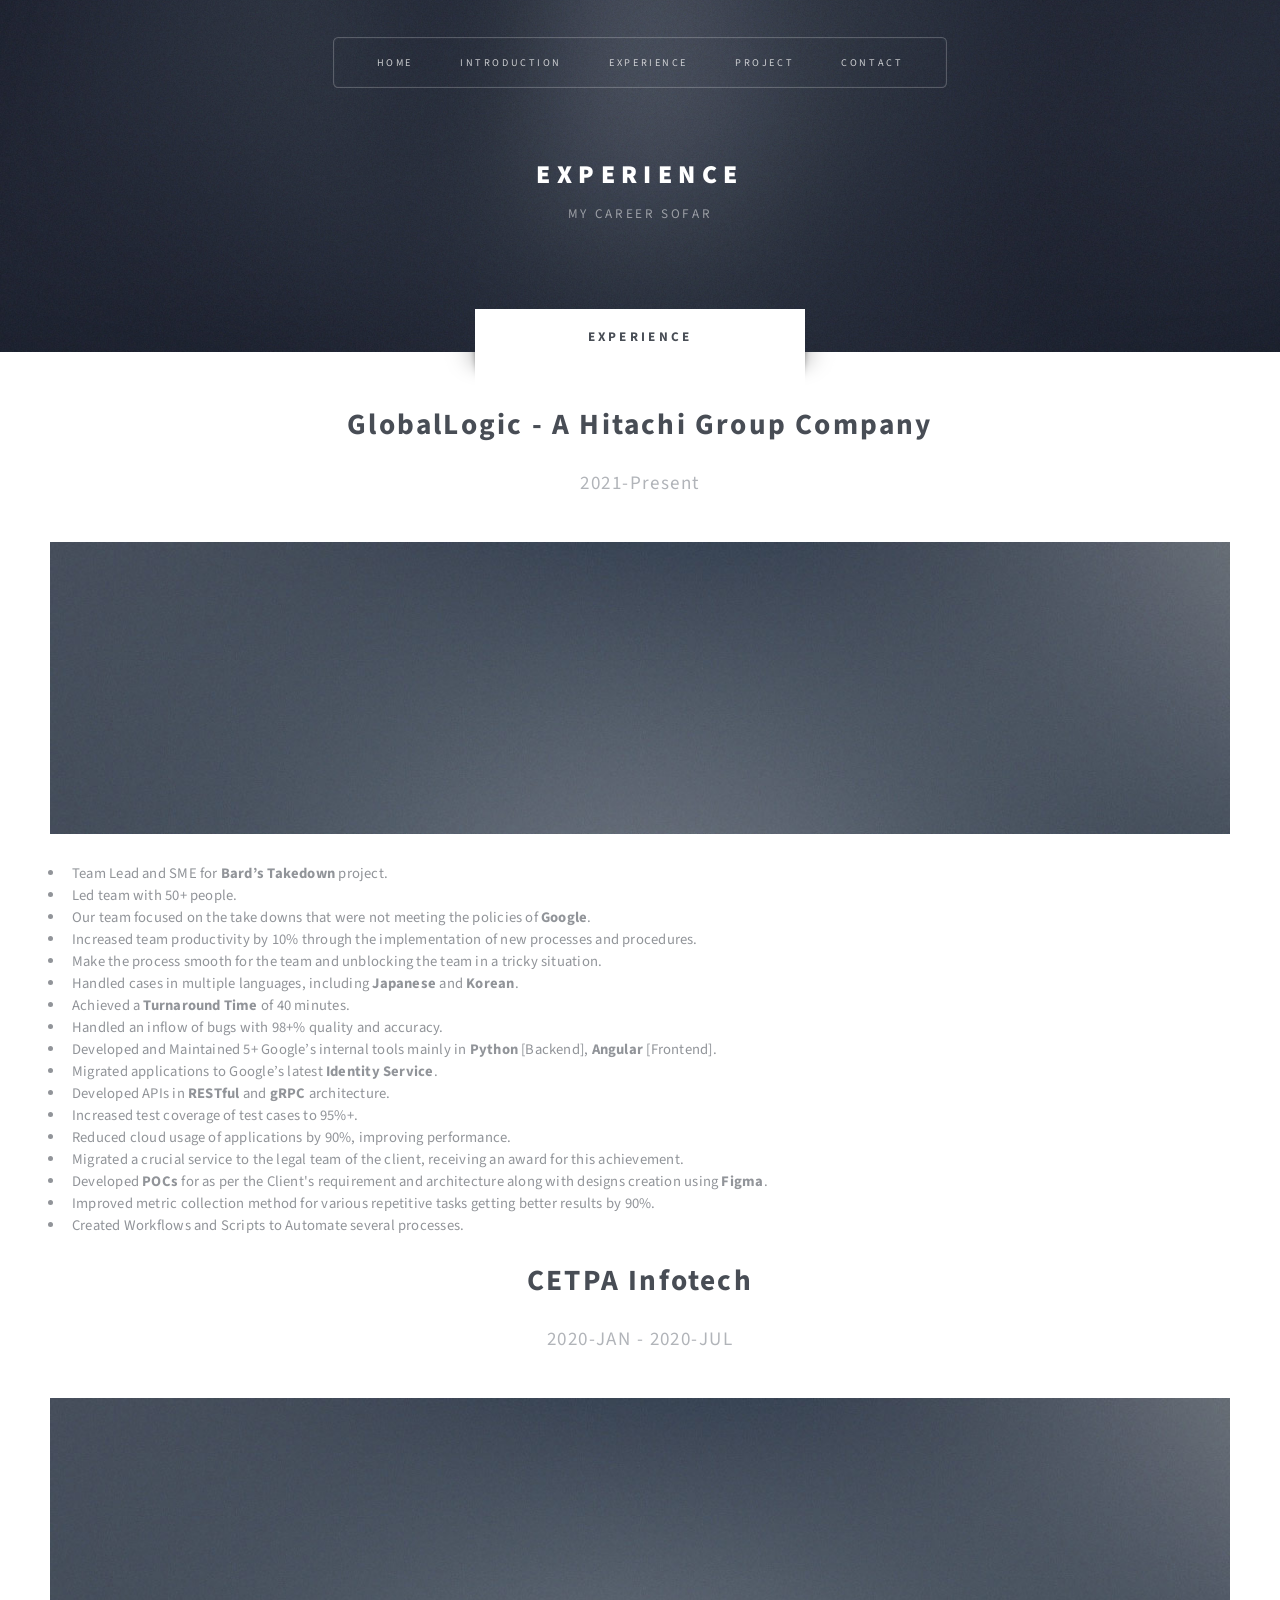
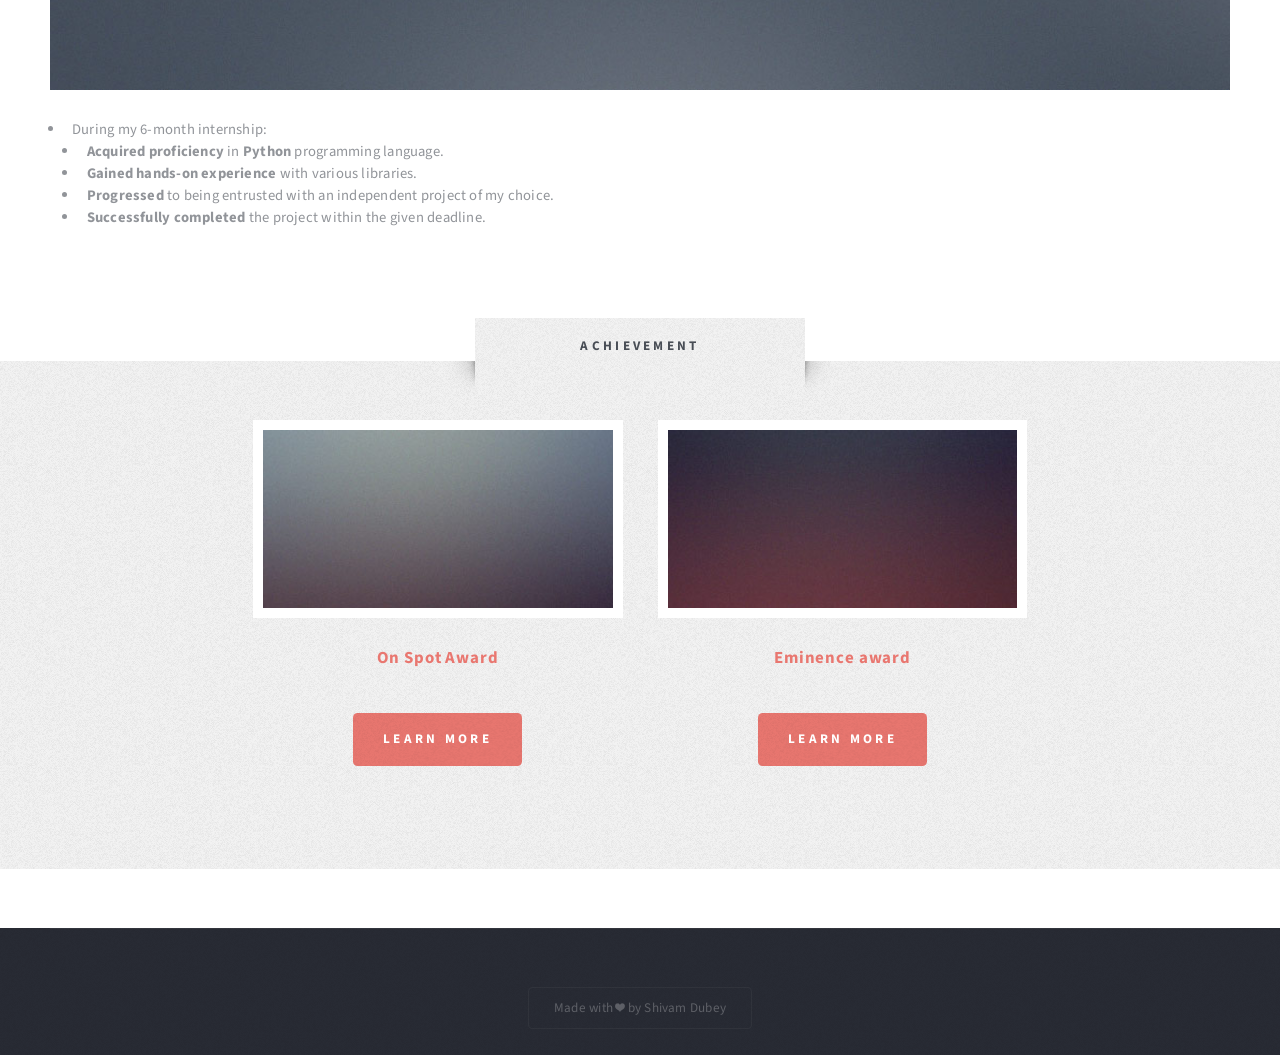
==== experience.html @ 3d5ad5fc "Portfolio Update" ====
<!DOCTYPE HTML>

<html>
	<head>
		<title>experience</title>
		<meta charset="utf-8" />
		<meta name="viewport" content="width=device-width, initial-scale=1, user-scalable=no" />
		<link rel="stylesheet" href="assets/css/main.css" />
	</head>
	<body class="no-sidebar is-preload">
		<div id="page-wrapper">

			<!-- Header -->
				<section id="header" class="wrapper">

					<!-- Logo -->
						<div id="logo">
							<h1><a href="home.html">experience</a></h1>
							<p>MY Career Sofar</p>
						</div>

					<!-- Nav -->
						<nav id="nav">
							<ul>
								<li><a href="home.html">Home</a></li>
								<li>
									<a href="home.html#intro">Introduction</a>
									<ul>
										<li><a href="#">Lorem ipsum</a></li>
									</ul>
								</li>
								<li ><a href="experience.html">experience</a>
									<ul>
										<li><a href="#highlights">achievement</a></li>
									</ul>
								</li>
								<li><a href="project.html">Project</a>
									<ul>
										<li><a href="project.html#highlights">Certifications</a></li>
									</ul>
								</li>								<li class="current"><a href="aboutme.html">Contact</a></li>
							</ul>
						</nav>

				</section>

			<!-- Main -->
				<div id="main" class="wrapper style2">
					<div class="title">experience</div>
					<div class="container">

						<!-- Content -->
							<div id="content">
								<article class="box post">
									<header class="style1">
										<h2>GlobalLogic - A Hitachi Group Company</h2>
										<p>2021-Present</p>
									</header>
									<a href="#" class="image featured">
										<img src="images/pic01.jpg" alt="" />
									</a>
									<p> <ul>
										<li>Team Lead and SME for <span class="highlight">Bard’s Takedown</span> project.</li>
										<li>Led team with 50+ people.</li>
										<li>Our team focused on the take downs that were not meeting the policies of <span class="highlight">Google</span>.</li>
										<li>Increased team productivity by 10% through the implementation of new processes and procedures.</li>
										<li>Make the process smooth for the team and unblocking the team in a tricky situation.</li>
										<li>Handled cases in multiple languages, including <span class="highlight">Japanese</span> and <span class="highlight">Korean</span>.</li>
										<li>Achieved a <span class="highlight">Turnaround Time</span> of 40 minutes.</li>
										<li>Handled an inflow of bugs with 98+% quality and accuracy.</li>
										<li>Developed and Maintained 5+ Google’s internal tools mainly in <span class="highlight">Python</span> [Backend], <span class="highlight">Angular</span> [Frontend].</li>
										<li>Migrated applications to Google’s latest <span class="highlight">Identity Service</span>.</li>
										<li>Developed APIs in <span class="highlight">RESTful</span> and <span class="highlight">gRPC</span> architecture.</li>
										<li>Increased test coverage of test cases to 95%+.</li>
										<li>Reduced cloud usage of applications by 90%, improving performance.</li>
										<li>Migrated a crucial service to the legal team of the client, receiving an award for this achievement.</li>
										<li>Developed <span class="highlight">POCs</span> for as per the Client's requirement and architecture along with designs creation using <span class="highlight">Figma</span>.</li>
										<li>Improved metric collection method for various repetitive tasks getting better results by 90%.</li>
										<li>Created Workflows and Scripts to Automate several processes.</li>
									</ul></p>
									
								</article>
							</div>
							<div id="content">
								<article class="box post">
									<header class="style1">
										<h2>CETPA Infotech</h2>
										<p>2020-JAN - 2020-JUL</p>
									</header>
									<a href="#" class="image featured">
										<img src="images/pic01.jpg" alt="" />
									</a>
									<p>  <ul>
										<li>During my 6-month internship:</li>
										<ul>
											<li><span class="highlight">Acquired proficiency</span> in <span class="highlight">Python</span> programming language.</li>
											<li><span class="highlight">Gained hands-on experience</span> with various libraries.</li>
											<li><span class="highlight">Progressed</span> to being entrusted with an independent project of my choice.</li>
											<li><span class="highlight">Successfully completed</span> the project within the given deadline.</li>
										</ul>
									</ul></p>
									
								</article>
							</div>
					</div>
				</div>

			<!-- achievement -->
				<section id="highlights" class="wrapper style3">
					<div class="title">achievement</div>
					<div class="container">
						<div class="row aln-center">
							<div class="col-4 col-12-medium">
								<section class="highlight">
									<a href="#" class="image featured"><img src="images/pic02.jpg" alt="" /></a>
									<h3><a href="#">On Spot Award</a></h3>
									<p></p>
									<ul class="actions">
										<li><a href="#" class="button style1">Learn More</a></li>
									</ul>
								</section>
							</div>
							<div class="col-4 col-12-medium">
								<section class="highlight">
									<a href="#" class="image featured"><img src="images/pic03.jpg" alt="" /></a>
									<h3><a href="#">Eminence award</a></h3>
									<p></p>
									<ul class="actions">
										<li><a href="#" class="button style1">Learn More</a></li>
									</ul>
								</section>
							</div>
						</div>
					</div>
				</section>

			<!-- Footer -->
				<section id="footer" class="wrapper" style="padding: 0px;">
					<div class="container">
						<div id="copyright">
							<ul>
								<li>Made with ❤️ by Shivam Dubey

								</li>
							</ul>
						</div>
					</div>
				</section>

		</div>

		<!-- Scripts -->
			<script src="assets/js/jquery.min.js"></script>
			<script src="assets/js/jquery.dropotron.min.js"></script>
			<script src="assets/js/browser.min.js"></script>
			<script src="assets/js/breakpoints.min.js"></script>
			<script src="assets/js/util.js"></script>
			<script src="assets/js/main.js"></script>

	</body>
</html>
---- assets/css/main.css ----
@import url("fontawesome-all.min.css");
@import url("https://fonts.googleapis.com/css?family=Source+Sans+Pro:400,400italic,700,900");

/*
	Escape Velocity by HTML5 UP
	html5up.net | @ajlkn
	Free for personal and commercial use under the CCA 3.0 license (html5up.net/license)
*/

html, body, div, span, applet, object,
iframe, h1, h2, h3, h4, h5, h6, p, blockquote,
pre, a, abbr, acronym, address, big, cite,
code, del, dfn, em, img, ins, kbd, q, s, samp,
small, strike, strong, sub, sup, tt, var, b,
u, i, center, dl, dt, dd, ol, ul, li, fieldset,
form, label, legend, table, caption, tbody,
tfoot, thead, tr, th, td, article, aside,
canvas, details, embed, figure, figcaption,
footer, header, hgroup, menu, nav, output, ruby,
section, summary, time, mark, audio, video {
	margin: 0;
	padding: 0;
	border: 0;
	font-size: 100%;
	font: inherit;
	vertical-align: baseline;}

article, aside, details, figcaption, figure,
footer, header, hgroup, menu, nav, section {
	display: block;}

body {
	line-height: 1;
}

ol, ul {
	list-style: none;
}

/* .logo_git {
	float: left;
	margin-right: 10px;
  } */
  .button_wide {
	float: right;
	display: inline-block;
	padding: 10px 20px;
	background-color: #f98780;
	color: white;
	text-decoration: none;
	font-size: 16px;
	border-radius: 5px;
	min-width: 8em;
	text-align: center; /* Center align the text */
	
}

/* Add responsive styles using media queries */
@media screen and (max-width: 768px) {
	.button_wide {
		margin-left: 0; /* Reset margin for small screens */
		margin-top: 10px; /* Add a margin at the top for spacing */
		display: block; /* Display as a block to take full width */
		
	}
}
.highlight {

	font-weight: bold;
}
blockquote, q {
	quotes: none;
}

	blockquote:before, blockquote:after, q:before, q:after {
		content: '';
		content: none;
	}

table {
	border-collapse: collapse;
	border-spacing: 0;
}

body {
	-webkit-text-size-adjust: none;
}

mark {
	background-color: transparent;
	color: inherit;
}

input::-moz-focus-inner {
	border: 0;
	padding: 0;
}

input, select, textarea {
	-moz-appearance: none;
	-webkit-appearance: none;
	-ms-appearance: none;
	appearance: none;
}

/* Basic */

	@-ms-viewport {
		width: device-width;
	}

	html {
		box-sizing: border-box;
	}

	*, *:before, *:after {
		box-sizing: inherit;
	}

	body.is-preload *, body.is-preload *:before, body.is-preload *:after {
		-moz-animation: none !important;
		-webkit-animation: none !important;
		-ms-animation: none !important;
		animation: none !important;
		-moz-transition: none !important;
		-webkit-transition: none !important;
		-ms-transition: none !important;
		transition: none !important;
	}

	body, input, textarea, select {
		font-family: 'Source Sans Pro', sans-serif;
		font-weight: 400;
		color: #919499;
		font-size: 14pt;
		line-height: 1.75em;
		letter-spacing: 0.025em;
	}

	h1, h2, h3, h4, h5, h6 {
		font-weight: 700;
		color: #484d55;
	}

		h1 a, h2 a, h3 a, h4 a, h5 a, h6 a {
			color: inherit;
			text-decoration: none;
		}

	a {
		-moz-transition: color .25s ease-in-out;
		-webkit-transition: color .25s ease-in-out;
		-ms-transition: color .25s ease-in-out;
		transition: color .25s ease-in-out;
		text-decoration: underline;
		color: #717479;
	}

		a:hover {
			text-decoration: none;
		}

	strong, b {
		font-weight: 700;
		color: #484d55;
	}

	blockquote {
		border-left: solid 0.5em #ddd;
		padding: 1em 0 1em 2em;
		font-style: italic;
	}

	em, i {
		font-style: italic;
	}

	hr {
		border: 0;
		border-top: solid 1px #ddd;
		margin: 2em 0 2em 0;
	}

	sub {
		position: relative;
		top: 0.5em;
		font-size: 0.8em;
	}

	sup {
		position: relative;
		top: -0.5em;
		font-size: 0.8em;
	}

	.nobr {
		white-space: nowrap;
	}

	br.clear {
		clear: both;
	}

	p, ul, ol, dl, table, blockquote, form {
		margin-bottom: 2em;
	}

/* Container */

	.container {
		margin: 0 auto;
		max-width: 100%;
		width: 68em;
	}

		@media screen and (max-width: 1680px) {

			.container {
				width: 70em;
			}

		}

		@media screen and (max-width: 1280px) {

			.container {
				width: calc(100% - 100px);
			}

		}

		@media screen and (max-width: 980px) {

			.container {
				width: calc(100% - 100px);
			}

		}

		@media screen and (max-width: 736px) {

			.container {
				width: calc(100% - 40px);
			}

		}

/* Row */

	.row {
		display: flex;
		flex-wrap: wrap;
		box-sizing: border-box;
		align-items: stretch;
	}

		.row > * {
			box-sizing: border-box;
		}

		.row.gtr-uniform > * > :last-child {
			margin-bottom: 0;
		}

		.row.aln-left {
			justify-content: flex-start;
		}

		.row.aln-center {
			justify-content: center;
		}

		.row.aln-right {
			justify-content: flex-end;
		}

		.row.aln-top {
			align-items: flex-start;
		}

		.row.aln-middle {
			align-items: center;
		}

		.row.aln-bottom {
			align-items: flex-end;
		}

		.row > .imp {
			order: -1;
		}

		.row > .col-1 {
			width: 8.33333%;
		}

		.row > .off-1 {
			margin-left: 8.33333%;
		}

		.row > .col-2 {
			width: 16.66667%;
		}

		.row > .off-2 {
			margin-left: 16.66667%;
		}

		.row > .col-3 {
			width: 25%;
		}

		.row > .off-3 {
			margin-left: 25%;
		}

		.row > .col-4 {
			width: 33.33333%;
		}

		.row > .off-4 {
			margin-left: 33.33333%;
		}

		.row > .col-5 {
			width: 41.66667%;
		}

		.row > .off-5 {
			margin-left: 41.66667%;
		}

		.row > .col-6 {
			width: 50%;
		}

		.row > .off-6 {
			margin-left: 50%;
		}

		.row > .col-7 {
			width: 58.33333%;
		}

		.row > .off-7 {
			margin-left: 58.33333%;
		}

		.row > .col-8 {
			width: 66.66667%;
		}

		.row > .off-8 {
			margin-left: 66.66667%;
		}

		.row > .col-9 {
			width: 75%;
		}

		.row > .off-9 {
			margin-left: 75%;
		}

		.row > .col-10 {
			width: 83.33333%;
		}

		.row > .off-10 {
			margin-left: 83.33333%;
		}

		.row > .col-11 {
			width: 91.66667%;
		}

		.row > .off-11 {
			margin-left: 91.66667%;
		}

		.row > .col-12 {
			width: 100%;
		}

		.row > .off-12 {
			margin-left: 100%;
		}

		.row.gtr-0 {
			margin-top: 0px;
			margin-left: 0px;
		}

			.row.gtr-0 > * {
				padding: 0px 0 0 0px;
			}

			.row.gtr-0.gtr-uniform {
				margin-top: 0px;
			}

				.row.gtr-0.gtr-uniform > * {
					padding-top: 0px;
				}

		.row.gtr-25 {
			margin-top: -12.5px;
			margin-left: -12.5px;
		}

			.row.gtr-25 > * {
				padding: 12.5px 0 0 12.5px;
			}

			.row.gtr-25.gtr-uniform {
				margin-top: -12.5px;
			}

				.row.gtr-25.gtr-uniform > * {
					padding-top: 12.5px;
				}

		.row.gtr-50 {
			margin-top: -25px;
			margin-left: -25px;
		}

			.row.gtr-50 > * {
				padding: 25px 0 0 25px;
			}

			.row.gtr-50.gtr-uniform {
				margin-top: -25px;
			}

				.row.gtr-50.gtr-uniform > * {
					padding-top: 25px;
				}

		.row {
			margin-top: -50px;
			margin-left: -50px;
		}

			.row > * {
				padding: 50px 0 0 50px;
			}

			.row.gtr-uniform {
				margin-top: -50px;
			}

				.row.gtr-uniform > * {
					padding-top: 50px;
				}

		.row.gtr-150 {
			margin-top: -75px;
			margin-left: -75px;
		}

			.row.gtr-150 > * {
				padding: 75px 0 0 75px;
			}

			.row.gtr-150.gtr-uniform {
				margin-top: -75px;
			}

				.row.gtr-150.gtr-uniform > * {
					padding-top: 75px;
				}

		.row.gtr-200 {
			margin-top: -100px;
			margin-left: -100px;
		}

			.row.gtr-200 > * {
				padding: 100px 0 0 100px;
			}

			.row.gtr-200.gtr-uniform {
				margin-top: -100px;
			}

				.row.gtr-200.gtr-uniform > * {
					padding-top: 100px;
				}

		@media screen and (max-width: 1680px) {

			.row {
				display: flex;
				flex-wrap: wrap;
				box-sizing: border-box;
				align-items: stretch;
			}

				.row > * {
					box-sizing: border-box;
				}

				.row.gtr-uniform > * > :last-child {
					margin-bottom: 0;
				}

				.row.aln-left {
					justify-content: flex-start;
				}

				.row.aln-center {
					justify-content: center;
				}

				.row.aln-right {
					justify-content: flex-end;
				}

				.row.aln-top {
					align-items: flex-start;
				}

				.row.aln-middle {
					align-items: center;
				}

				.row.aln-bottom {
					align-items: flex-end;
				}

				.row > .imp-xlarge {
					order: -1;
				}

				.row > .col-1-xlarge {
					width: 8.33333%;
				}

				.row > .off-1-xlarge {
					margin-left: 8.33333%;
				}

				.row > .col-2-xlarge {
					width: 16.66667%;
				}

				.row > .off-2-xlarge {
					margin-left: 16.66667%;
				}

				.row > .col-3-xlarge {
					width: 25%;
				}

				.row > .off-3-xlarge {
					margin-left: 25%;
				}

				.row > .col-4-xlarge {
					width: 33.33333%;
				}

				.row > .off-4-xlarge {
					margin-left: 33.33333%;
				}

				.row > .col-5-xlarge {
					width: 41.66667%;
				}

				.row > .off-5-xlarge {
					margin-left: 41.66667%;
				}

				.row > .col-6-xlarge {
					width: 50%;
				}

				.row > .off-6-xlarge {
					margin-left: 50%;
				}

				.row > .col-7-xlarge {
					width: 58.33333%;
				}

				.row > .off-7-xlarge {
					margin-left: 58.33333%;
				}

				.row > .col-8-xlarge {
					width: 66.66667%;
				}

				.row > .off-8-xlarge {
					margin-left: 66.66667%;
				}

				.row > .col-9-xlarge {
					width: 75%;
				}

				.row > .off-9-xlarge {
					margin-left: 75%;
				}

				.row > .col-10-xlarge {
					width: 83.33333%;
				}

				.row > .off-10-xlarge {
					margin-left: 83.33333%;
				}

				.row > .col-11-xlarge {
					width: 91.66667%;
				}

				.row > .off-11-xlarge {
					margin-left: 91.66667%;
				}

				.row > .col-12-xlarge {
					width: 100%;
				}

				.row > .off-12-xlarge {
					margin-left: 100%;
				}

				.row.gtr-0 {
					margin-top: 0px;
					margin-left: 0px;
				}

					.row.gtr-0 > * {
						padding: 0px 0 0 0px;
					}

					.row.gtr-0.gtr-uniform {
						margin-top: 0px;
					}

						.row.gtr-0.gtr-uniform > * {
							padding-top: 0px;
						}

				.row.gtr-25 {
					margin-top: -12.5px;
					margin-left: -12.5px;
				}

					.row.gtr-25 > * {
						padding: 12.5px 0 0 12.5px;
					}

					.row.gtr-25.gtr-uniform {
						margin-top: -12.5px;
					}

						.row.gtr-25.gtr-uniform > * {
							padding-top: 12.5px;
						}

				.row.gtr-50 {
					margin-top: -25px;
					margin-left: -25px;
				}

					.row.gtr-50 > * {
						padding: 25px 0 0 25px;
					}

					.row.gtr-50.gtr-uniform {
						margin-top: -25px;
					}

						.row.gtr-50.gtr-uniform > * {
							padding-top: 25px;
						}

				.row {
					margin-top: -50px;
					margin-left: -50px;
				}

					.row > * {
						padding: 50px 0 0 50px;
					}

					.row.gtr-uniform {
						margin-top: -50px;
					}

						.row.gtr-uniform > * {
							padding-top: 50px;
						}

				.row.gtr-150 {
					margin-top: -75px;
					margin-left: -75px;
				}

					.row.gtr-150 > * {
						padding: 75px 0 0 75px;
					}

					.row.gtr-150.gtr-uniform {
						margin-top: -75px;
					}

						.row.gtr-150.gtr-uniform > * {
							padding-top: 75px;
						}

				.row.gtr-200 {
					margin-top: -100px;
					margin-left: -100px;
				}

					.row.gtr-200 > * {
						padding: 100px 0 0 100px;
					}

					.row.gtr-200.gtr-uniform {
						margin-top: -100px;
					}

						.row.gtr-200.gtr-uniform > * {
							padding-top: 100px;
						}

		}

		@media screen and (max-width: 1280px) {

			.row {
				display: flex;
				flex-wrap: wrap;
				box-sizing: border-box;
				align-items: stretch;
			}

				.row > * {
					box-sizing: border-box;
				}

				.row.gtr-uniform > * > :last-child {
					margin-bottom: 0;
				}

				.row.aln-left {
					justify-content: flex-start;
				}

				.row.aln-center {
					justify-content: center;
				}

				.row.aln-right {
					justify-content: flex-end;
				}

				.row.aln-top {
					align-items: flex-start;
				}

				.row.aln-middle {
					align-items: center;
				}

				.row.aln-bottom {
					align-items: flex-end;
				}

				.row > .imp-large {
					order: -1;
				}

				.row > .col-1-large {
					width: 8.33333%;
				}

				.row > .off-1-large {
					margin-left: 8.33333%;
				}

				.row > .col-2-large {
					width: 16.66667%;
				}

				.row > .off-2-large {
					margin-left: 16.66667%;
				}

				.row > .col-3-large {
					width: 25%;
				}

				.row > .off-3-large {
					margin-left: 25%;
				}

				.row > .col-4-large {
					width: 33.33333%;
				}

				.row > .off-4-large {
					margin-left: 33.33333%;
				}

				.row > .col-5-large {
					width: 41.66667%;
				}

				.row > .off-5-large {
					margin-left: 41.66667%;
				}

				.row > .col-6-large {
					width: 50%;
				}

				.row > .off-6-large {
					margin-left: 50%;
				}

				.row > .col-7-large {
					width: 58.33333%;
				}

				.row > .off-7-large {
					margin-left: 58.33333%;
				}

				.row > .col-8-large {
					width: 66.66667%;
				}

				.row > .off-8-large {
					margin-left: 66.66667%;
				}

				.row > .col-9-large {
					width: 75%;
				}

				.row > .off-9-large {
					margin-left: 75%;
				}

				.row > .col-10-large {
					width: 83.33333%;
				}

				.row > .off-10-large {
					margin-left: 83.33333%;
				}

				.row > .col-11-large {
					width: 91.66667%;
				}

				.row > .off-11-large {
					margin-left: 91.66667%;
				}

				.row > .col-12-large {
					width: 100%;
				}

				.row > .off-12-large {
					margin-left: 100%;
				}

				.row.gtr-0 {
					margin-top: 0px;
					margin-left: 0px;
				}

					.row.gtr-0 > * {
						padding: 0px 0 0 0px;
					}

					.row.gtr-0.gtr-uniform {
						margin-top: 0px;
					}

						.row.gtr-0.gtr-uniform > * {
							padding-top: 0px;
						}

				.row.gtr-25 {
					margin-top: -8.75px;
					margin-left: -8.75px;
				}

					.row.gtr-25 > * {
						padding: 8.75px 0 0 8.75px;
					}

					.row.gtr-25.gtr-uniform {
						margin-top: -8.75px;
					}

						.row.gtr-25.gtr-uniform > * {
							padding-top: 8.75px;
						}

				.row.gtr-50 {
					margin-top: -17.5px;
					margin-left: -17.5px;
				}

					.row.gtr-50 > * {
						padding: 17.5px 0 0 17.5px;
					}

					.row.gtr-50.gtr-uniform {
						margin-top: -17.5px;
					}

						.row.gtr-50.gtr-uniform > * {
							padding-top: 17.5px;
						}

				.row {
					margin-top: -35px;
					margin-left: -35px;
				}

					.row > * {
						padding: 35px 0 0 35px;
					}

					.row.gtr-uniform {
						margin-top: -35px;
					}

						.row.gtr-uniform > * {
							padding-top: 35px;
						}

				.row.gtr-150 {
					margin-top: -52.5px;
					margin-left: -52.5px;
				}

					.row.gtr-150 > * {
						padding: 52.5px 0 0 52.5px;
					}

					.row.gtr-150.gtr-uniform {
						margin-top: -52.5px;
					}

						.row.gtr-150.gtr-uniform > * {
							padding-top: 52.5px;
						}

				.row.gtr-200 {
					margin-top: -70px;
					margin-left: -70px;
				}

					.row.gtr-200 > * {
						padding: 70px 0 0 70px;
					}

					.row.gtr-200.gtr-uniform {
						margin-top: -70px;
					}

						.row.gtr-200.gtr-uniform > * {
							padding-top: 70px;
						}

		}

		@media screen and (max-width: 980px) {

			.row {
				display: flex;
				flex-wrap: wrap;
				box-sizing: border-box;
				align-items: stretch;
			}

				.row > * {
					box-sizing: border-box;
				}

				.row.gtr-uniform > * > :last-child {
					margin-bottom: 0;
				}

				.row.aln-left {
					justify-content: flex-start;
				}

				.row.aln-center {
					justify-content: center;
				}

				.row.aln-right {
					justify-content: flex-end;
				}

				.row.aln-top {
					align-items: flex-start;
				}

				.row.aln-middle {
					align-items: center;
				}

				.row.aln-bottom {
					align-items: flex-end;
				}

				.row > .imp-medium {
					order: -1;
				}

				.row > .col-1-medium {
					width: 8.33333%;
				}

				.row > .off-1-medium {
					margin-left: 8.33333%;
				}

				.row > .col-2-medium {
					width: 16.66667%;
				}

				.row > .off-2-medium {
					margin-left: 16.66667%;
				}

				.row > .col-3-medium {
					width: 25%;
				}

				.row > .off-3-medium {
					margin-left: 25%;
				}

				.row > .col-4-medium {
					width: 33.33333%;
				}

				.row > .off-4-medium {
					margin-left: 33.33333%;
				}

				.row > .col-5-medium {
					width: 41.66667%;
				}

				.row > .off-5-medium {
					margin-left: 41.66667%;
				}

				.row > .col-6-medium {
					width: 50%;
				}

				.row > .off-6-medium {
					margin-left: 50%;
				}

				.row > .col-7-medium {
					width: 58.33333%;
				}

				.row > .off-7-medium {
					margin-left: 58.33333%;
				}

				.row > .col-8-medium {
					width: 66.66667%;
				}

				.row > .off-8-medium {
					margin-left: 66.66667%;
				}

				.row > .col-9-medium {
					width: 75%;
				}

				.row > .off-9-medium {
					margin-left: 75%;
				}

				.row > .col-10-medium {
					width: 83.33333%;
				}

				.row > .off-10-medium {
					margin-left: 83.33333%;
				}

				.row > .col-11-medium {
					width: 91.66667%;
				}

				.row > .off-11-medium {
					margin-left: 91.66667%;
				}

				.row > .col-12-medium {
					width: 100%;
				}

				.row > .off-12-medium {
					margin-left: 100%;
				}

				.row.gtr-0 {
					margin-top: 0px;
					margin-left: 0px;
				}

					.row.gtr-0 > * {
						padding: 0px 0 0 0px;
					}

					.row.gtr-0.gtr-uniform {
						margin-top: 0px;
					}

						.row.gtr-0.gtr-uniform > * {
							padding-top: 0px;
						}

				.row.gtr-25 {
					margin-top: -12.5px;
					margin-left: -12.5px;
				}

					.row.gtr-25 > * {
						padding: 12.5px 0 0 12.5px;
					}

					.row.gtr-25.gtr-uniform {
						margin-top: -12.5px;
					}

						.row.gtr-25.gtr-uniform > * {
							padding-top: 12.5px;
						}

				.row.gtr-50 {
					margin-top: -25px;
					margin-left: -25px;
				}

					.row.gtr-50 > * {
						padding: 25px 0 0 25px;
					}

					.row.gtr-50.gtr-uniform {
						margin-top: -25px;
					}

						.row.gtr-50.gtr-uniform > * {
							padding-top: 25px;
						}

				.row {
					margin-top: -50px;
					margin-left: -50px;
				}

					.row > * {
						padding: 50px 0 0 50px;
					}

					.row.gtr-uniform {
						margin-top: -50px;
					}

						.row.gtr-uniform > * {
							padding-top: 50px;
						}

				.row.gtr-150 {
					margin-top: -75px;
					margin-left: -75px;
				}

					.row.gtr-150 > * {
						padding: 75px 0 0 75px;
					}

					.row.gtr-150.gtr-uniform {
						margin-top: -75px;
					}

						.row.gtr-150.gtr-uniform > * {
							padding-top: 75px;
						}

				.row.gtr-200 {
					margin-top: -100px;
					margin-left: -100px;
				}

					.row.gtr-200 > * {
						padding: 100px 0 0 100px;
					}

					.row.gtr-200.gtr-uniform {
						margin-top: -100px;
					}

						.row.gtr-200.gtr-uniform > * {
							padding-top: 100px;
						}

		}

		@media screen and (max-width: 736px) {

			.row {
				display: flex;
				flex-wrap: wrap;
				box-sizing: border-box;
				align-items: stretch;
			}

				.row > * {
					box-sizing: border-box;
				}

				.row.gtr-uniform > * > :last-child {
					margin-bottom: 0;
				}

				.row.aln-left {
					justify-content: flex-start;
				}

				.row.aln-center {
					justify-content: center;
				}

				.row.aln-right {
					justify-content: flex-end;
				}

				.row.aln-top {
					align-items: flex-start;
				}

				.row.aln-middle {
					align-items: center;
				}

				.row.aln-bottom {
					align-items: flex-end;
				}

				.row > .imp-small {
					order: -1;
				}

				.row > .col-1-small {
					width: 8.33333%;
				}

				.row > .off-1-small {
					margin-left: 8.33333%;
				}

				.row > .col-2-small {
					width: 16.66667%;
				}

				.row > .off-2-small {
					margin-left: 16.66667%;
				}

				.row > .col-3-small {
					width: 25%;
				}

				.row > .off-3-small {
					margin-left: 25%;
				}

				.row > .col-4-small {
					width: 33.33333%;
				}

				.row > .off-4-small {
					margin-left: 33.33333%;
				}

				.row > .col-5-small {
					width: 41.66667%;
				}

				.row > .off-5-small {
					margin-left: 41.66667%;
				}

				.row > .col-6-small {
					width: 50%;
				}

				.row > .off-6-small {
					margin-left: 50%;
				}

				.row > .col-7-small {
					width: 58.33333%;
				}

				.row > .off-7-small {
					margin-left: 58.33333%;
				}

				.row > .col-8-small {
					width: 66.66667%;
				}

				.row > .off-8-small {
					margin-left: 66.66667%;
				}

				.row > .col-9-small {
					width: 75%;
				}

				.row > .off-9-small {
					margin-left: 75%;
				}

				.row > .col-10-small {
					width: 83.33333%;
				}

				.row > .off-10-small {
					margin-left: 83.33333%;
				}

				.row > .col-11-small {
					width: 91.66667%;
				}

				.row > .off-11-small {
					margin-left: 91.66667%;
				}

				.row > .col-12-small {
					width: 100%;
				}

				.row > .off-12-small {
					margin-left: 100%;
				}

				.row.gtr-0 {
					margin-top: 0px;
					margin-left: 0px;
				}

					.row.gtr-0 > * {
						padding: 0px 0 0 0px;
					}

					.row.gtr-0.gtr-uniform {
						margin-top: 0px;
					}

						.row.gtr-0.gtr-uniform > * {
							padding-top: 0px;
						}

				.row.gtr-25 {
					margin-top: -7.5px;
					margin-left: -7.5px;
				}

					.row.gtr-25 > * {
						padding: 7.5px 0 0 7.5px;
					}

					.row.gtr-25.gtr-uniform {
						margin-top: -7.5px;
					}

						.row.gtr-25.gtr-uniform > * {
							padding-top: 7.5px;
						}

				.row.gtr-50 {
					margin-top: -15px;
					margin-left: -15px;
				}

					.row.gtr-50 > * {
						padding: 15px 0 0 15px;
					}

					.row.gtr-50.gtr-uniform {
						margin-top: -15px;
					}

						.row.gtr-50.gtr-uniform > * {
							padding-top: 15px;
						}

				.row {
					margin-top: -30px;
					margin-left: -30px;
				}

					.row > * {
						padding: 30px 0 0 30px;
					}

					.row.gtr-uniform {
						margin-top: -30px;
					}

						.row.gtr-uniform > * {
							padding-top: 30px;
						}

				.row.gtr-150 {
					margin-top: -45px;
					margin-left: -45px;
				}

					.row.gtr-150 > * {
						padding: 45px 0 0 45px;
					}

					.row.gtr-150.gtr-uniform {
						margin-top: -45px;
					}

						.row.gtr-150.gtr-uniform > * {
							padding-top: 45px;
						}

				.row.gtr-200 {
					margin-top: -60px;
					margin-left: -60px;
				}

					.row.gtr-200 > * {
						padding: 60px 0 0 60px;
					}

					.row.gtr-200.gtr-uniform {
						margin-top: -60px;
					}

						.row.gtr-200.gtr-uniform > * {
							padding-top: 60px;
						}

		}

/* Section/Article */

	section,
	article {
		margin: 0 0 4em 0;
	}

	section > :last-child,
	article > :last-child,
	section:last-child,
	article:last-child {
		margin-bottom: 0;
	}

	header.style1 {
		text-align: center;
		padding: 3em 0 3em 0;
	}

		header.style1 h2 {
			font-weight: 700;
			font-size: 2em;
			letter-spacing: 0.075em;
			line-height: 1.5em;
		}

		header.style1 p {
			color: #b1b4b9;
			display: block;
			margin: 1.15em 0 0 0;
			font-size: 1.3em;
			letter-spacing: 0.075em;
			line-height: 1.5em;
		}

/* Table */

	table {
		width: 100%;
	}

		table.default {
			width: 100%;
		}

			table.default tbody tr:nth-child(2n+2) {
				background: #f4f4f4;
			}

			table.default td {
				padding: 0.5em 1em 0.5em 1em;
			}

			table.default th {
				text-align: left;
				font-weight: 400;
				padding: 0.5em 1em 0.5em 1em;
			}

			table.default thead {
				background: #484d55;
				color: #fff;
			}

			table.default tfoot {
				background: #eee;
			}

/* Form */

	form label {
		display: block;
		font-weight: 700;
		color: #484d55;
		margin: 0.25em 0 0.5em 0;
	}

	form input[type="text"],
	form input[type="email"],
	form input[type="password"],
	form select,
	form textarea {
		-moz-transition: all .25s ease-in-out;
		-webkit-transition: all .25s ease-in-out;
		-ms-transition: all .25s ease-in-out;
		transition: all .25s ease-in-out;
		-webkit-appearance: none;
		display: block;
		border: 0;
		background: #eee;
		box-shadow: inset 0px 0px 1px 0px #a0a1a7;
		border-radius: 0.35em;
		width: 100%;
		padding: 0.75em 1em 0.75em 1em;
	}

		form input[type="text"]:focus,
		form input[type="email"]:focus,
		form input[type="password"]:focus,
		form select:focus,
		form textarea:focus {
			background: #f8f8f8;
		}

	form input[type="text"],
	form input[type="email"]
	input[type="password"] {
		line-height: 1em;
	}

	form select {
		line-height: 1em;
	}

	form textarea {
		min-height: 8em;
	}

	form ul.actions {
		margin-top: 0;
	}

	form ::-webkit-input-placeholder {
		color: #555 !important;
		font-style: italic;
		line-height: 1.35em;
	}

	form :-moz-placeholder {
		color: #555 !important;
		font-style: italic;
	}

	form ::-moz-placeholder {
		color: #555 !important;
		font-style: italic;
	}

	form :-ms-input-placeholder {
		color: #555 !important;
		font-style: italic;
	}

	form ::-moz-focus-inner {
		border: 0;
	}

/* Image */

	.image {
		display: inline-block;
	}

		.image img {
			display: block;
			width: 100%;
		}

		.image.fit {
			display: block;
			width: 100%;
		}

		.image.left {
			float: left;
			margin: 0 2em 2em 0;
		}

		.image.centered {
			display: block;
			margin: 0 0 2em 0;
		}

			.image.centered img {
				margin: 0 auto;
				width: auto;
			}

		.image.featured {
			display: block;
			width: 100%;
			margin: 0 0 2em 0;
		}

/* Button */

	input[type="button"],
	input[type="submit"],
	input[type="reset"],
	button,
	.button {
		-moz-transition: all .25s ease-in-out;
		-webkit-transition: all .25s ease-in-out;
		-ms-transition: all .25s ease-in-out;
		transition: all .25s ease-in-out;
		display: inline-block;
		background: #444;
		text-align: center;
		text-transform: uppercase;
		font-weight: 700;
		letter-spacing: 0.25em;
		text-decoration: none;
		border-radius: 0.35em;
		border: 0;
		outline: 0;
		cursor: pointer;
		padding: 0 2.25em 0 2.25em;
		font-size: 0.9em;
		min-width: 12em;
		height: 4em;
		line-height: 4em;
	}

		input[type="button"]:hover,
		input[type="submit"]:hover,
		input[type="reset"]:hover,
		button:hover,
		.button:hover {
			background-color: #f98780;
		}

		input[type="button"].large,
		input[type="submit"].large,
		input[type="reset"].large,
		button.large,
		.button.large {
			font-size: 1em;
			min-width: 14em;
		}

		input[type="button"].style1,
		input[type="submit"].style1,
		input[type="reset"].style1,
		button.style1,
		.button.style1 {
			background: #e97770 url("images/overlay.png");
			color: #fff;
		}

			input[type="button"].style1:hover,
			input[type="submit"].style1:hover,
			input[type="reset"].style1:hover,
			button.style1:hover,
			.button.style1:hover {
				background-color: #f98780;
			}

			input[type="button"].style1:active,
			input[type="submit"].style1:active,
			input[type="reset"].style1:active,
			button.style1:active,
			.button.style1:active {
				background-color: #d96760;
			}

		input[type="button"].style2,
		input[type="submit"].style2,
		input[type="reset"].style2,
		button.style2,
		.button.style2 {
			background: none;
			color: #606167;
			box-shadow: inset 0px 0px 2px 0px #a0a1a7;
		}

			input[type="button"].style2:hover,
			input[type="submit"].style2:hover,
			input[type="reset"].style2:hover,
			button.style2:hover,
			.button.style2:hover {
				box-shadow: inset 0px 0px 2px 0px #606167;
			}

			input[type="button"].style2:active,
			input[type="submit"].style2:active,
			input[type="reset"].style2:active,
			button.style2:active,
			.button.style2:active {
				box-shadow: inset 0px 0px 2px 0px #202127;
			}

		input[type="button"].style3,
		input[type="submit"].style3,
		input[type="reset"].style3,
		button.style3,
		.button.style3 {
			background: #2f333b url("images/overlay.png");
			color: #fff;
		}

			input[type="button"].style3:hover,
			input[type="submit"].style3:hover,
			input[type="reset"].style3:hover,
			button.style3:hover,
			.button.style3:hover {
				background-color: #3f434b;
			}

			input[type="button"].style3:active,
			input[type="submit"].style3:active,
			input[type="reset"].style3:active,
			button.style3:active,
			.button.style3:active {
				background-color: #1f232b;
			}

/* List */

	ul {
		list-style: disc;
		padding-left: 1em;
	}

		ul li {
			padding-left: 0.5em;
		}

		ul.style2 {
			list-style: none;
			padding-left: 0;
		}

			ul.style2 li {
				border-top: solid 1px #eee;
				padding: 1.5em 0 0 0;
				margin: 1.5em 0 0 0;
			}

				ul.style2 li:first-child {
					border-top: 0;
					padding-top: 0;
					margin-top: 0;
				}

		ul.style3 {
			list-style: none;
			padding-left: 0;
		}

			ul.style3 li {
				border-top: solid 1px #eee;
				padding: 0.5em 0 0 0;
				margin: 0.5em 0 0 0;
			}

				ul.style3 li:first-child {
					border-top: 0;
					padding-top: 0;
					margin-top: 0;
				}

	ol {
		list-style: decimal;
		padding-left: 1.25em;
	}

		ol li {
			padding-left: 0.25em;
		}

/* Actions */

	ul.actions {
		list-style: none;
		padding-left: 0;
		margin: 3em 0 0 0;
	}

		ul.actions li {
			display: inline-block;
			margin: 0 0.75em 0 0.75em;
			padding-left: 0;
		}

			ul.actions li:first-child {
				margin-left: 0;
			}

			ul.actions li:last-child {
				margin-right: 0;
			}

		ul.actions.special {
			text-align: center;
		}

/* Feature List */

	.feature-list {
		max-width: 58em;
		margin-left: auto;
		margin-right: auto;
		position: relative;
		top: 0.75em;
	}

		.feature-list section {
			border-top: solid 1px #eee;
			padding-top: 3em;
			padding-left: 5em;
			position: relative;
		}

		@media screen and (min-width: 981px) {

			.feature-list > .row > :nth-child(-n + 2) > section {
				border-top: 0;
				padding-top: 0;
			}

		}

		.feature-list h3 {
			color: #e97770 !important;
			margin: -0.35em 0 0.75em 0;
			font-size: 1.15em;
			letter-spacing: 0.05em;
		}

			.feature-list h3:before {
				display: block;
				color: #fff;
				background: #2f333b url("images/overlay.png");
				border-radius: 2.5em;
				text-align: center;
				width: 2.5em;
				height: 2.5em;
				line-height: 2.5em;
				margin-right: 0.75em;
				position: absolute;
				left: 0;
				margin-top: -0.5em;
			}

		.feature-list.small section {
			padding-left: 3.5em;
		}

		.feature-list.small h3:before {
			font-size: 0.8em;
		}

/* Icons */

	.icon {
		text-decoration: none;
		text-decoration: none;
	}

		.icon:before {
			-moz-osx-font-smoothing: grayscale;
			-webkit-font-smoothing: antialiased;
			display: inline-block;
			font-style: normal;
			font-variant: normal;
			text-rendering: auto;
			line-height: 1;
			text-transform: none !important;
			font-family: 'Font Awesome 5 Free';
			font-weight: 400;
		}

		.icon:before {
			line-height: inherit;
			font-size: 1.25em;
		}

		.icon > .label {
			display: none;
		}

		.icon.solid:before {
			font-weight: 900;
		}

		.icon.brands:before {
			font-family: 'Font Awesome 5 Brands';
		}

/* Box */

	.box header {
		margin: 0 0 1.5em 0;
	}

		.box header.style1 {
			position: relative;
			margin: -0.5em 0 0 0;
			padding-top: 0;
		}

	.box h2 {
		margin: 0 0 0.75em 0;
		font-size: 1.15em;
		letter-spacing: 0.05em;
	}

	.box h3 {
		margin: 0 0 0.5em 0;
		font-size: 1em;
		font-weight: 600;
		letter-spacing: 0.05em;
	}

	.box.post-excerpt .image.left {
		position: relative;
		top: 0.5em;
		width: 5em;
	}

	.box.post-excerpt h3, .box.post-excerpt p {
		margin-left: 7em;
	}

/* Wrapper */

	.wrapper {
		position: relative;
		padding: 6em 0 9em 0;
	}

		.wrapper .title {
			position: absolute;
			top: 0;
			left: 50%;
			text-align: center;
			text-transform: uppercase;
			display: block;
			font-weight: 700;
			letter-spacing: 0.25em;
			font-size: 0.9em;
			width: 25em;
			height: 3.25em;
			top: -3.25em;
			line-height: 3.25em;
			margin-bottom: -3.25em;
			margin-left: -12.5em;
			padding-top: 0.5em;
		}

			.wrapper .title:before {
				content: '';
				position: absolute;
				bottom: -38px;
				left: -35px;
				width: 35px;
				height: 38px;
				background: url("images/shadow.png");
			}

			.wrapper .title:after {
				-moz-transform: scaleX(-1);
				-webkit-transform: scaleX(-1);
				-ms-transform: scaleX(-1);
				transform: scaleX(-1);
				content: '';
				position: absolute;
				bottom: -38px;
				right: -35px;
				width: 35px;
				height: 38px;
				background: url("images/shadow.png");
			}

		.wrapper.style1 {
			background: #e97770 url("images/overlay.png");
			color: #eee;
			color: rgba(255, 255, 255, 0.75);
		}

			.wrapper.style1 .title {
				background: #e97770 url("images/overlay.png");
				color: #fff;
			}

			.wrapper.style1 h1, .wrapper.style1 h2, .wrapper.style1 h3, .wrapper.style1 h4, .wrapper.style1 h5, .wrapper.style1 h6, .wrapper.style1 strong, .wrapper.style1 b, .wrapper.style1 a {
				color: #fff;
			}

		.wrapper.style2 {
			background: #fff;
		}

			.wrapper.style2 .title {
				background: #fff;
				color: #484d55;
			}

		.wrapper.style3 {
			background: #f3f3f3 url("images/overlay.png");
		}

			.wrapper.style3 .title {
				background: #f3f3f3 url("images/overlay.png");
				color: #484d55;
			}

			.wrapper.style3 .image {
				border: solid 10px #fff;
			}

/* Page Wrapper */

	#page-wrapper > section {
		margin-bottom: 0;
	}

/* Header */

	#header {
		display: -moz-flex;
		display: -webkit-flex;
		display: -ms-flex;
		display: flex;
		-moz-align-items: center;
		-webkit-align-items: center;
		-ms-align-items: center;
		align-items: center;
		-moz-justify-content: center;
		-webkit-justify-content: center;
		-ms-justify-content: center;
		justify-content: center;
		position: relative;
		height: 24em;
		background: url("../../images/banner.jpg") center center;
		background-size: cover;
		padding: 0;
	}

		#header:before {
			content: '';
			position: absolute;
			top: 0;
			left: 0;
			width: 100%;
			height: 100%;
			background: url("images/overlay.png");
		}

		.homepage #header {
			height: 35em;
		}

/* Logo */

	#logo {
		width: 100%;
		text-align: center;
		position: relative;
		top: 1.5em;
	}

		#logo h1 {
			font-weight: 900;
			text-transform: uppercase;
			color: #fff;
			font-size: 2em;
			letter-spacing: 0.25em;
		}

		#logo p {
			color: #eee;
			color: rgba(255, 255, 255, 0.5);
			text-transform: uppercase;
			margin: 1.25em 0 0 0;
			display: block;
			letter-spacing: 0.2em;
			font-size: 0.9em;
		}

/* Nav */

	#nav {
		position: absolute;
		display: block;
		top: 2.5em;
		left: 0;
		width: 100%;
		text-align: center;
	}

		#nav > ul {
			display: inline-block;
			border-radius: 0.35em;
			box-shadow: inset 0px 0px 1px 1px rgba(255, 255, 255, 0.25);
			padding: 0 1.5em 0 1.5em;
		}

			#nav > ul > li {
				display: inline-block;
				text-align: center;
				padding: 0 1.5em 0 1.5em;
			}

				#nav > ul > li > ul {
					display: none;
				}

				#nav > ul > li > a, #nav > ul > li > span {
					display: block;
					color: #eee;
					color: rgba(255, 255, 255, 0.75);
					text-transform: uppercase;
					text-decoration: none;
					font-size: 0.7em;
					letter-spacing: 0.25em;
					height: 5em;
					line-height: 5em;
					-moz-transition: all .25s ease-in-out;
					-webkit-transition: all .25s ease-in-out;
					-o-transition: all .25s ease-in-out;
					-ms-transition: all .25s ease-in-out;
					transition: all .25s ease-in-out;
					outline: 0;
				}

				#nav > ul > li:hover > a {
					color: #fff;
				}

				#nav > ul > li.active > a, #nav > ul > li.active > span {
					color: #fff;
				}

	.dropotron {
		background: #222835 url("images/overlay.png");
		background-color: rgba(44, 50, 63, 0.925);
		padding: 1.25em 1em 1.25em 1em;
		border-radius: 0.35em;
		box-shadow: inset 0px 0px 1px 1px rgba(255, 255, 255, 0.25);
		min-width: 12em;
		text-align: left;
		margin-top: -1.25em;
		margin-left: -1px;
		list-style: none;
	}

		.dropotron.level-0 {
			margin-top: -1px;
			margin-left: 0;
			border-top-left-radius: 0;
			border-top-right-radius: 0;
		}

		.dropotron a, .dropotron span {
			-moz-transition: all .25s ease-in-out;
			-webkit-transition: all .25s ease-in-out;
			-ms-transition: all .25s ease-in-out;
			transition: all .25s ease-in-out;
			display: block;
			color: #eee;
			color: rgba(255, 255, 255, 0.75);
			text-transform: uppercase;
			text-decoration: none;
			font-size: 0.7em;
			letter-spacing: 0.25em;
			border-top: solid 1px rgba(255, 255, 255, 0.15);
			line-height: 3em;
		}

		.dropotron li {
			padding-left: 0;
		}

			.dropotron li:first-child a, .dropotron li:first-child span {
				border-top: 0;
			}

			.dropotron li:hover > a, .dropotron li:hover > span {
				color: #fff;
			}

/* Intro */

	#intro {
		padding-bottom: 8em;
		text-align: center;
	}

		#intro p.style1 {
			font-size: 1.5em;
			letter-spacing: 0.075em;
		}

		#intro p.style2 {
			font-weight: 700;
			color: #fff;
			border-radius: 0.35em;
			box-shadow: inset 0px 0px 1px 1px rgba(255, 255, 255, 0.25);
			font-size: 2.75em;
			letter-spacing: 0.075em;
			line-height: 1.35em;
			padding: 1em 0 1em 0;
			margin-bottom: 1em;
		}

			#intro p.style2 a {
				color: inherit;
				text-decoration: none;
			}

		#intro p.style3 {
			font-size: 1.1em;
			width: 48em;
			margin: 0 auto;
		}

/* Features */

	#features header.style1 {
		padding-bottom: 5em;
	}

	#features ul.actions {
		margin-top: 5em;
	}

/* Highlights */

	#highlights .highlight {
		text-align: center;
	}

		#highlights .highlight h3 {
			color: #e97770;
			margin: 0 0 0.75em 0;
			font-size: 1.15em;
			letter-spacing: 0.05em;
		}

/* Main */

/* Footer */

	#footer {
		background: #282b34 url("images/overlay.png");
		color: #eee;
		color: rgba(255, 255, 255, 0.5);
		padding-bottom: 6em;
	}

		#footer h1, #footer h2, #footer h3, #footer h4, #footer h5, #footer h6, #footer strong, #footer b, #footer a {
			color: #fff;
		}

		#footer hr {
			border-top-color: #333;
			border-top-color: rgba(255, 255, 255, 0.05);
		}

		#footer form input[type="text"],
		#footer form input[type="email"],
		#footer form input[type="password"],
		#footer form select,
		#footer form textarea {
			background: #ccc;
			box-shadow: none;
		}

			#footer form input[type="text"]:focus,
			#footer form input[type="email"]:focus,
			#footer form input[type="password"]:focus,
			#footer form select:focus,
			#footer form textarea:focus {
				background: #fff;
			}

		#footer input[type="button"],
		#footer input[type="submit"],
		#footer input[type="reset"],
		#footer button,
		#footer .button {
			color: #fff;
			box-shadow: inset 0px 0px 2px 0px rgba(255, 255, 255, 0.5);
		}

			#footer input[type="button"]:hover,
			#footer input[type="submit"]:hover,
			#footer input[type="reset"]:hover,
			#footer button:hover,
			#footer .button:hover {
				color: #fff;
				box-shadow: inset 0px 0px 2px 0px rgba(255, 255, 255, 0.65);
			}

			#footer input[type="button"]:active,
			#footer input[type="submit"]:active,
			#footer input[type="reset"]:active,
			#footer button:active,
			#footer .button:active {
				box-shadow: inset 0px 0px 2px 0px rgba(255, 255, 255, 0.75);
			}

			#footer input[type="button"].style2:active,
			#footer input[type="submit"].style2:active,
			#footer input[type="reset"].style2:active,
			#footer button.style2:active,
			#footer .button.style2:active {
				box-shadow: inset 0px 0px 2px 0px rgba(255, 255, 255, 0.75);
			}

		#footer .title {
			background: #282b34 url("images/overlay.png");
			color: #eee;
		}

		#footer header.style1 {
			padding-bottom: 6em;
			margin-bottom: 6em;
			border-bottom: solid 1px rgba(255, 255, 255, 0.05);
		}

			#footer header.style1 h2 {
				color: #fff;
			}

			#footer header.style1 .p {
				color: inherit;
			}

		#footer .feature-list {
			max-width: 100%;
		}

			#footer .feature-list section {
				border-top-color: rgba(255, 255, 255, 0.05);
			}

			#footer .feature-list h3:before {
				background: #3d4249 url("images/overlay.png");
			}

/* Copyright */

	#copyright {
		text-align: center;
		padding-top: 6em;
		margin-top: 6em;
		border-top: solid 1px rgba(255, 255, 255, 0.05);
	}

		#copyright ul {
			display: inline-block;
			border-radius: 0.35em;
			box-shadow: inset 0px 0px 1px 1px rgba(255, 255, 255, 0.05);
			color: #aaa;
			color: rgba(255, 255, 255, 0.25);
			padding: 0.75em 2em;
			font-size: 0.9em;
		}

			#copyright ul li {
				display: inline-block;
				margin-left: 1em;
				padding-left: 1em;
				border-left: solid 1px #333;
				border-left-color: rgba(255, 255, 255, 0.05);
			}

				#copyright ul li:first-child {
					border-left: 0;
					margin-left: 0;
					padding-left: 0;
				}

		#copyright a {
			color: inherit;
		}

			#copyright a:hover {
				color: #fff;
			}

/* XLarge */

	@media screen and (max-width: 1680px) {

		/* Basic */

			body, input, textarea, select {
				font-size: 12pt;
			}

	}

/* Large */

	@media screen and (max-width: 1280px) {

		/* Basic */

			body, input, select, textarea {
				font-size: 11pt;
				line-height: 1.5em;
				letter-spacing: 0.015em;
			}

		/* Wrapper */

			.wrapper {
				padding: 4em 0 7em 0;
			}

		/* Logo */

			#logo {
				margin-top: -0.5em !important;
			}

				#logo h1 {
					font-size: 1.75em;
				}

		/* Intro */

			#intro {
				padding-bottom: 7em;
			}

				#intro p.style1 {
					font-size: 1.25em;
				}

				#intro p.style2 {
					font-size: 2.25em;
				}

		/* Footer */

			#footer {
				padding-bottom: 4em;
			}

				#footer header.style1 {
					padding-bottom: 4em;
					margin-bottom: 4em;
					border-bottom: solid 1px rgba(255, 255, 255, 0.05);
				}

		/* Copyright */

			#copyright {
				padding-top: 4em;
				margin-top: 4em;
			}

	}

/* Medium */

	#navPanel, #titleBar {
		display: none;
	}

	@media screen and (max-width: 980px) {

		/* Section/Article */

			header br {
				display: none;
			}

		/* Form */

			form ul.actions {
				text-align: center;
			}

		/* Feature List */

			.feature-list {
				max-width: 40em;
			}

				.feature-list section {
					padding-top: 4em;
				}

				.feature-list > .row > :first-child > section {
					border-top: 0;
					padding-top: 0;
				}

		/* Nav */

			#nav {
				display: none;
			}

		/* Logo */

			#logo {
				top: 0;
			}

		/* Intro */

			#intro p.style3 {
				width: auto;
			}

		/* Highlights */

			#highlights .highlight {
				max-width: 40em;
				margin-left: auto;
				margin-right: auto;
			}

		/* Footer */

			#footer .feature-list {
				border-top: solid 1px rgba(255, 255, 255, 0.05);
				padding-top: 4em;
			}

	}

		@media screen and (max-width: 980px) and (min-width: 737px) {

				#footer .feature-list > .row > :nth-child(2) > section {
					border-top: 0;
					padding-top: 0;
				}

		}

	@media screen and (max-width: 980px) {

		/* Nav */

			#page-wrapper {
				-moz-backface-visibility: hidden;
				-webkit-backface-visibility: hidden;
				-ms-backface-visibility: hidden;
				backface-visibility: hidden;
				-moz-transition: -moz-transform 0.5s ease;
				-webkit-transition: -webkit-transform 0.5s ease;
				-ms-transition: -ms-transform 0.5s ease;
				transition: transform 0.5s ease;
				padding-bottom: 1px;
			}

			#titleBar {
				-moz-backface-visibility: hidden;
				-webkit-backface-visibility: hidden;
				-ms-backface-visibility: hidden;
				backface-visibility: hidden;
				-moz-transition: -moz-transform 0.5s ease;
				-webkit-transition: -webkit-transform 0.5s ease;
				-ms-transition: -ms-transform 0.5s ease;
				transition: transform 0.5s ease;
				display: block;
				height: 44px;
				left: 0;
				position: fixed;
				top: 0;
				width: 100%;
				z-index: 10001;
				background: none;
			}

				#titleBar .title {
					display: none;
				}

				#titleBar .toggle {
					text-decoration: none;
					position: absolute;
					top: 0;
					left: 0;
					width: 60px;
					height: 44px;
				}

					#titleBar .toggle:before {
						-moz-osx-font-smoothing: grayscale;
						-webkit-font-smoothing: antialiased;
						display: inline-block;
						font-style: normal;
						font-variant: normal;
						text-rendering: auto;
						line-height: 1;
						text-transform: none !important;
						font-family: 'Font Awesome 5 Free';
						font-weight: 900;
					}

					#titleBar .toggle:before {
						-moz-transition: all .15s ease-in-out;
						-webkit-transition: all .15s ease-in-out;
						-ms-transition: all .15s ease-in-out;
						transition: all .15s ease-in-out;
						text-decoration: none;
						content: '\f0c9';
						font-size: 14px;
						position: absolute;
						top: 6px;
						left: 6px;
						display: block;
						width: 54px;
						height: 38px;
						line-height: 38px;
						text-align: center;
						color: rgba(255, 255, 255, 0.75);
						background-color: rgba(92, 95, 103, 0.5);
						border-radius: 0.25em;
					}

					#titleBar .toggle:active:before {
						background-color: rgba(92, 95, 103, 0.75);
					}

			#navPanel {
				-moz-backface-visibility: hidden;
				-webkit-backface-visibility: hidden;
				-ms-backface-visibility: hidden;
				backface-visibility: hidden;
				-moz-transform: translateX(-275px);
				-webkit-transform: translateX(-275px);
				-ms-transform: translateX(-275px);
				transform: translateX(-275px);
				-moz-transition: -moz-transform 0.5s ease;
				-webkit-transition: -webkit-transform 0.5s ease;
				-ms-transition: -ms-transform 0.5s ease;
				transition: transform 0.5s ease;
				display: block;
				height: 100%;
				left: 0;
				overflow-y: auto;
				position: fixed;
				top: 0;
				width: 275px;
				z-index: 10002;
				background: #242730 url("images/overlay.png");
				box-shadow: inset -3px 0px 4px 0px rgba(0, 0, 0, 0.1);
			}

				#navPanel .link {
					display: block;
					color: rgba(255, 255, 255, 0.5);
					text-transform: uppercase;
					text-decoration: none;
					font-size: 0.85em;
					letter-spacing: 0.15em;
					text-decoration: none;
					height: 44px;
					line-height: 44px;
					border-top: solid 1px rgba(255, 255, 255, 0.05);
					margin: 0 15px 0 15px;
				}

					#navPanel .link:first-child {
						border-top: 0;
					}

				#navPanel .indent-1 {
					display: inline-block;
					width: 1em;
				}

				#navPanel .indent-2 {
					display: inline-block;
					width: 2em;
				}

				#navPanel .indent-3 {
					display: inline-block;
					width: 3em;
				}

				#navPanel .indent-4 {
					display: inline-block;
					width: 4em;
				}

				#navPanel .indent-5 {
					display: inline-block;
					width: 5em;
				}

				#navPanel .depth-0 {
					color: #fff;
				}

			body.navPanel-visible #page-wrapper {
				-moz-transform: translateX(275px);
				-webkit-transform: translateX(275px);
				-ms-transform: translateX(275px);
				transform: translateX(275px);
			}

			body.navPanel-visible #titleBar {
				-moz-transform: translateX(275px);
				-webkit-transform: translateX(275px);
				-ms-transform: translateX(275px);
				transform: translateX(275px);
			}

			body.navPanel-visible #navPanel {
				-moz-transform: translateX(0);
				-webkit-transform: translateX(0);
				-ms-transform: translateX(0);
				transform: translateX(0);
			}

	}

/* Small */

	@media screen and (max-width: 736px) {

		/* Basic */

			body, input, select, textarea {
				line-height: 1.5em;
				font-size: 10.5pt;
				letter-spacing: 0;
			}

			h2, h3, h4, h5, h6 {
				font-size: 1.2em;
				letter-spacing: 0.05em;
				margin: 0 0 1em 0;
			}

			hr {
				margin: 1em 0 1em 0;
			}

		/* Section/Article */

			section, article {
				clear: both;
			}

			header br {
				display: none;
			}

			header.style1 {
				padding: 0 0 1em 0;
			}

				header.style1 h2 {
					font-size: 1.5em;
					letter-spacing: 0.075em;
					line-height: 1.25em;
				}

				header.style1 p {
					font-size: 1em;
					letter-spacing: 0;
					display: block;
					margin: 0;
				}

		/* Button */

			input[type="button"],
			input[type="submit"],
			input[type="reset"],
			button,
			.button {
				display: block;
				width: 100%;
				font-size: 1em;
				max-width: 30em;
				margin: 0 auto;
			}

		/* Actions */

			ul.actions {
				margin: 2em 0 0 0;
			}

				ul.actions li {
					margin: 15px 0 0 0;
					display: block;
				}

					ul.actions li:first-child {
						margin-top: 0;
					}

		/* Feature List */

			.feature-list section {
				padding-top: 2em;
				padding-left: 4em;
			}

			.feature-list h3:before {
				font-size: 0.9em;
			}

		/* Box */

			.box.post-excerpt .image.left {
				position: relative;
				top: 0.25em;
				width: 25%;
				margin: 0;
			}

			.box.post-excerpt h3, .box.post-excerpt p {
				margin-left: 32.5%;
			}

		/* Wrapper */

			.wrapper {
				padding: 3em 0 6em 0;
			}

				.wrapper .title {
					font-size: 0.9em;
					width: 18em;
					height: 2.5em;
					top: -2.5em;
					line-height: 2.5em;
					margin-bottom: -2.5em;
					margin-left: -9em;
					padding-top: 0.5em;
				}

					.wrapper .title:before, .wrapper .title:after {
						height: 15px;
						bottom: -15px;
						background-size: 100% 100%;
					}

		/* Header */

			#header {
				height: 17em;
			}

				.homepage #header {
					height: 20em;
				}

		/* Logo */

			#logo {
				text-align: center;
				padding-left: 2em;
				padding-right: 2em;
			}

				#logo h1 {
					font-size: 1.5em;
					letter-spacing: 0.2em;
				}

				#logo p {
					margin: 1.25em 0 0 0;
					display: block;
					letter-spacing: 0.2em;
					font-size: 0.9em;
				}

		/* Intro */

			#intro {
				text-align: center;
				padding-right: 2em;
				padding-left: 2em;
				padding-bottom: 5em;
				margin: 0 auto;
			}

				#intro p.style1 {
					margin-bottom: 1.5em;
				}

				#intro p.style2 {
					font-size: 1.5em;
					letter-spacing: 0.05em;
					line-height: 1.25em;
					padding: 1.25em;
				}

		/* Features */

			#features header.style1 {
				padding-bottom: 4em;
			}

			#features ul.actions {
				margin-top: 4em;
			}

		/* Content */

			#content {
				padding: 0 0 2em 0;
			}

				#content header.style1 {
					padding-bottom: 2.5em;
				}

		/* Footer */

			#footer {
				padding-bottom: 0;
			}

				#footer header.style1 {
					padding-bottom: 0;
					margin-bottom: 2em;
					border-bottom: 0;
				}

				#footer .feature-list {
					border-top: 0;
					padding-top: 0;
				}

		/* Copyright */

			#copyright {
				padding-top: 0;
				margin-top: 4em;
				border-top: 0;
			}

				#copyright ul {
					padding: 1em 2em;
					width: 100%;
				}

					#copyright ul li {
						display: block;
						margin: 0.5em 0 0 0;
						border-left: 0;
						padding: 0;
					}

						#copyright ul li:first-child {
							margin-top: 0;
						}

	}
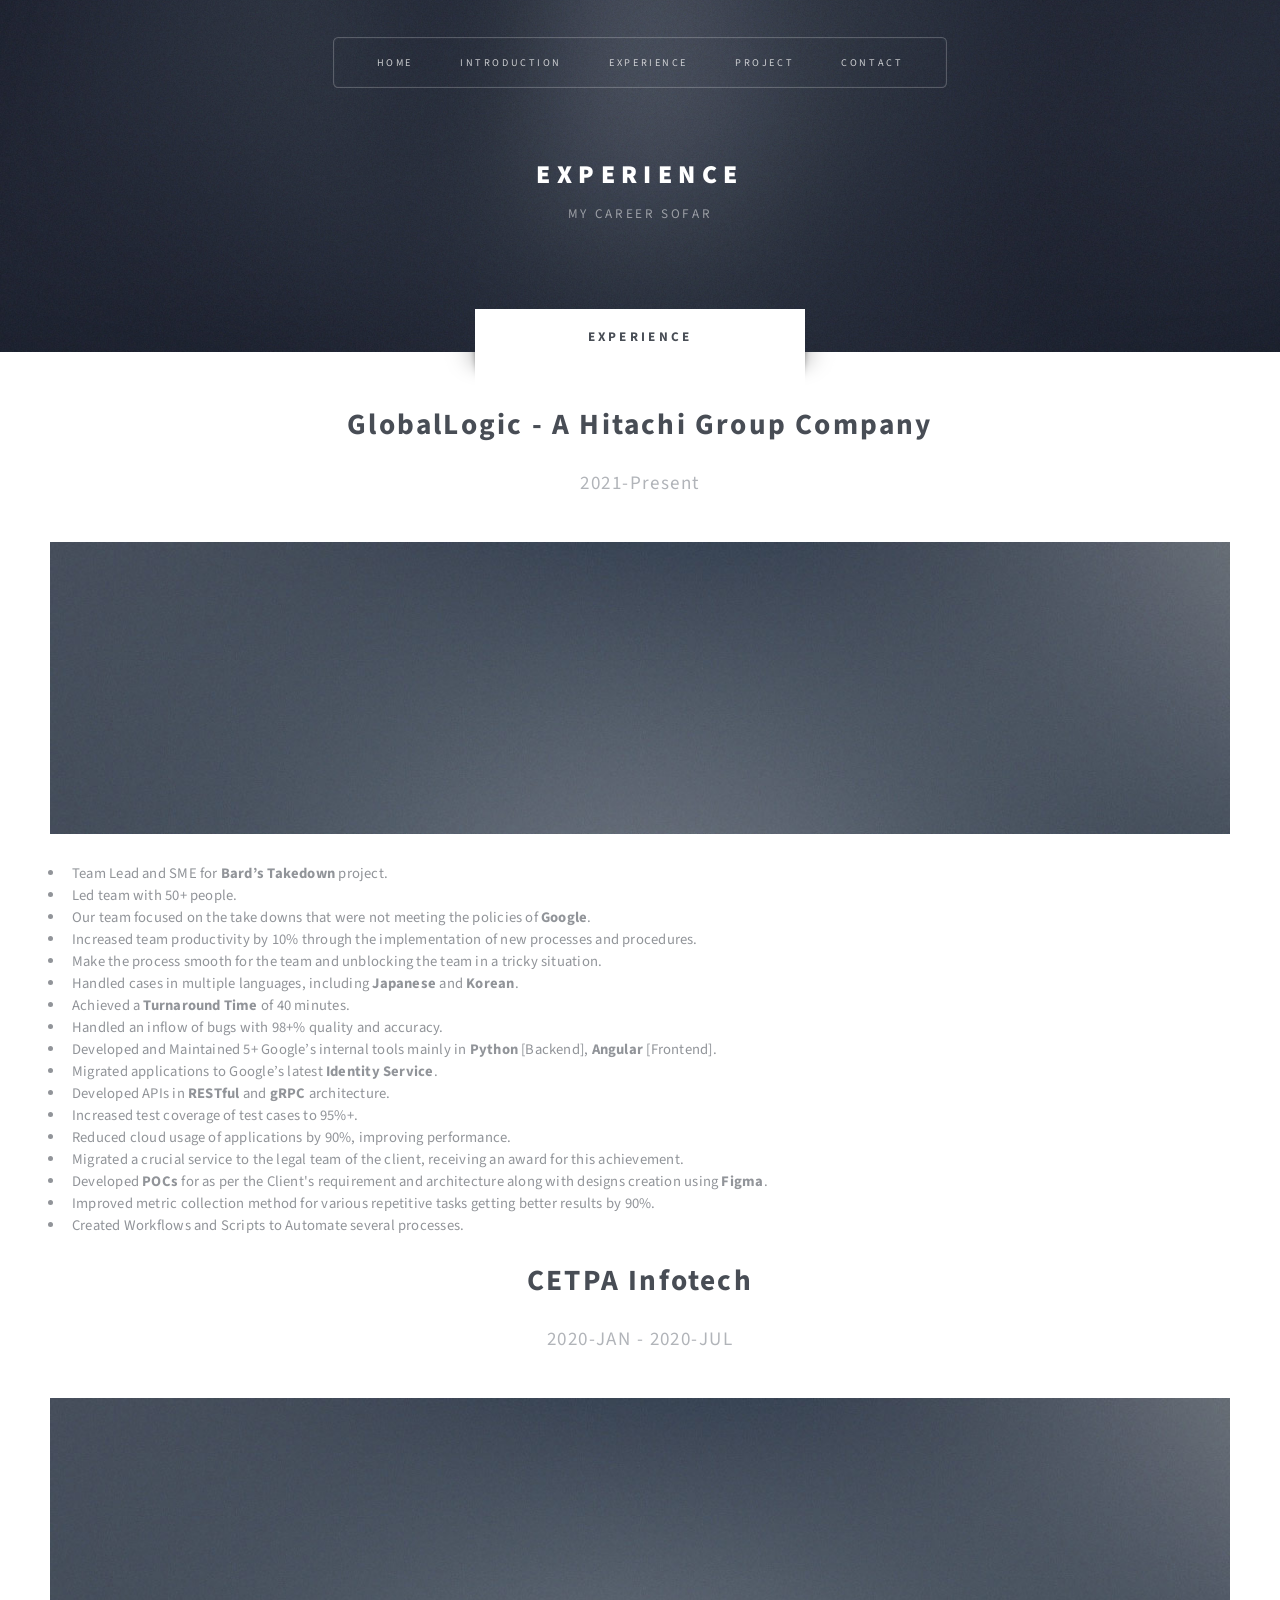
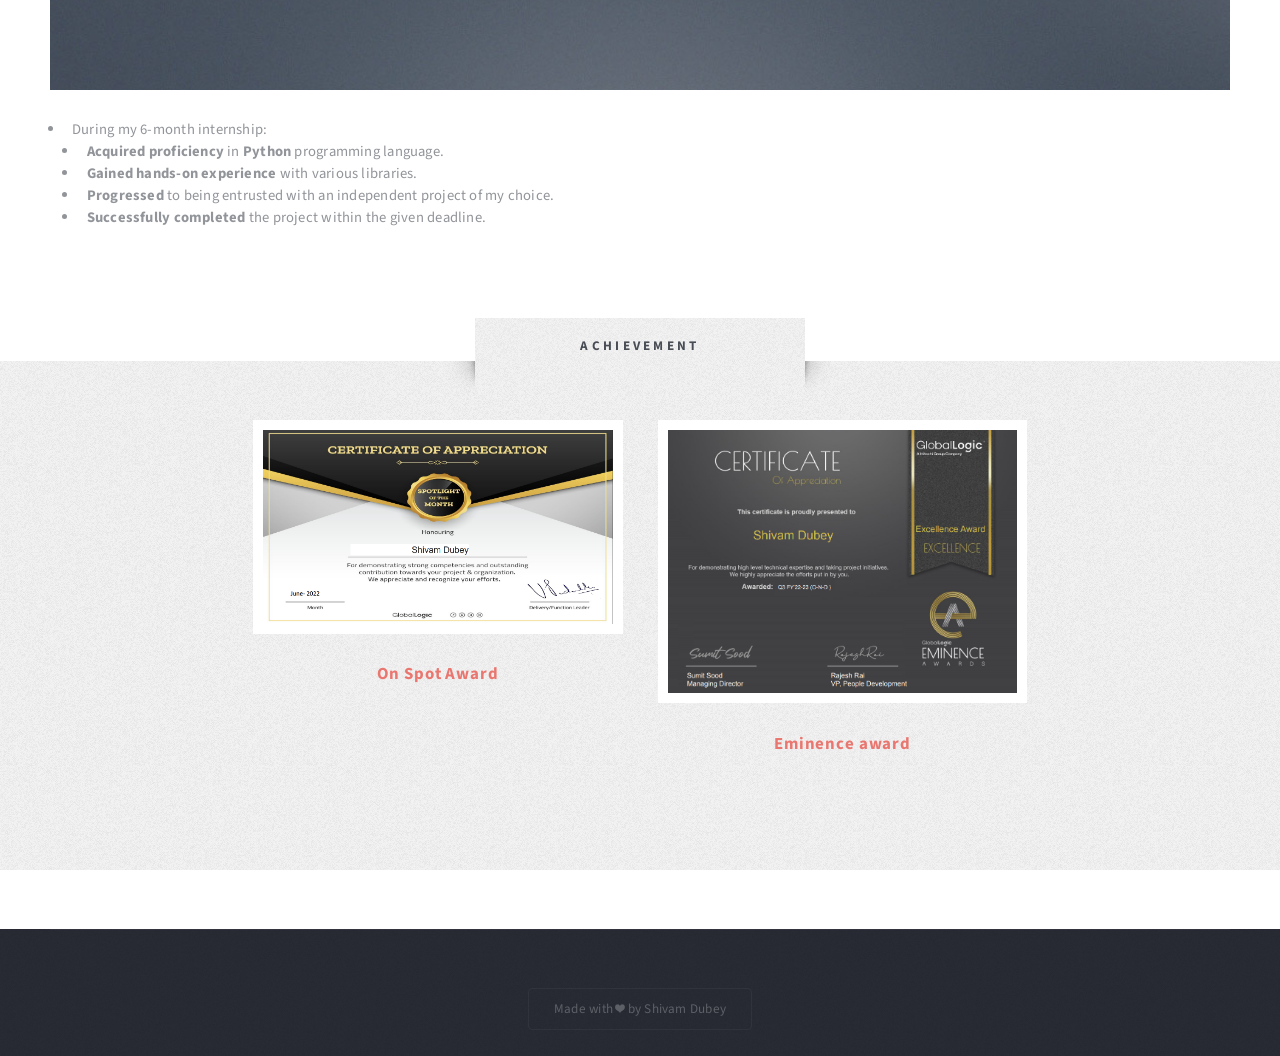
==== commit 9411e3c3: "updating picture and recitifying buttons" ====
--- a/experience.html
+++ b/experience.html
@@ -112,22 +112,22 @@
 						<div class="row aln-center">
 							<div class="col-4 col-12-medium">
 								<section class="highlight">
-									<a href="#" class="image featured"><img src="images/pic02.jpg" alt="" /></a>
+									<a href="#" class="image featured"><img src="images/spotAward.PNG" alt="" /></a>
 									<h3><a href="#">On Spot Award</a></h3>
 									<p></p>
-									<ul class="actions">
+									<!-- <ul class="actions">
 										<li><a href="#" class="button style1">Learn More</a></li>
-									</ul>
+									</ul> -->
 								</section>
 							</div>
 							<div class="col-4 col-12-medium">
 								<section class="highlight">
-									<a href="#" class="image featured"><img src="images/pic03.jpg" alt="" /></a>
+									<a href="#" class="image featured"><img src="images/eminence.PNG" alt="" /></a>
 									<h3><a href="#">Eminence award</a></h3>
 									<p></p>
-									<ul class="actions">
+									<!-- <ul class="actions">
 										<li><a href="#" class="button style1">Learn More</a></li>
-									</ul>
+									</ul> -->
 								</section>
 							</div>
 						</div>
